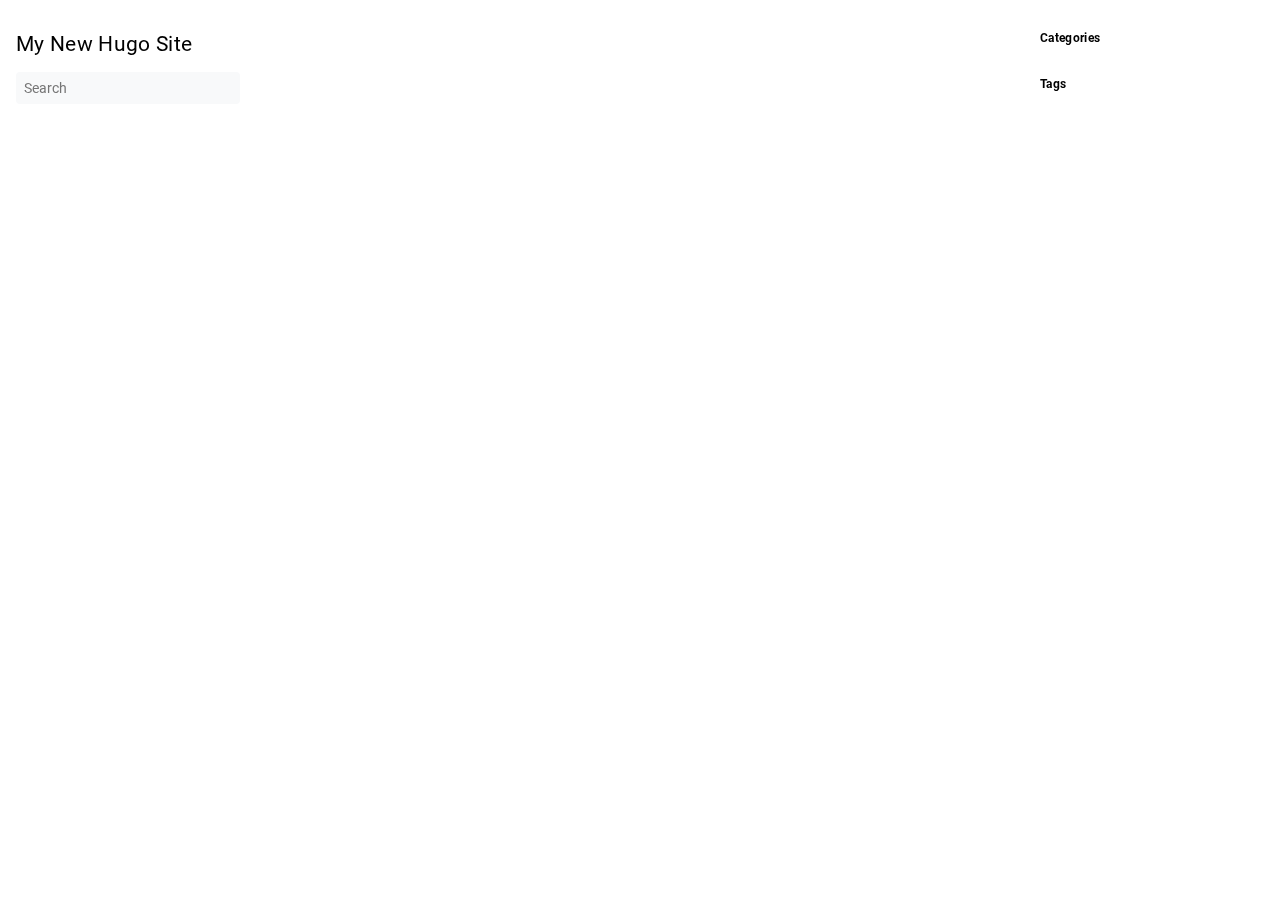
==== categories/index.html @ a4372f15 "rebuilding site Sun 10 Mar 2024 09:19:22 EDT" ====
<!DOCTYPE html>
<html lang="en-us" dir="ltr">
<head>
  <meta charset="UTF-8">
<meta name="viewport" content="width=device-width, initial-scale=1.0">
<meta name="description" content="">
<meta name="theme-color" media="(prefers-color-scheme: light)" content="#ffffff">
<meta name="theme-color" media="(prefers-color-scheme: dark)" content="#343a40">
<meta name="color-scheme" content="light dark"><meta property="og:title" content="Categories" />
<meta property="og:description" content="" />
<meta property="og:type" content="website" />
<meta property="og:url" content="https://example.org/categories/" />

<title>Categories | My New Hugo Site</title>
<link rel="manifest" href="/manifest.json">
<link rel="icon" href="/favicon.png" >
<link rel="canonical" href="https://example.org/categories/">
<link rel="stylesheet" href="/book.min.33a48f5432973b8ff9a82679d9e45d67f2c15d4399bd2829269455cfe390b5e8.css" integrity="sha256-M6SPVDKXO4/5qCZ52eRdZ/LBXUOZvSgpJpRVz&#43;OQteg=" crossorigin="anonymous">
  <script defer src="/flexsearch.min.js"></script>
  <script defer src="/en.search.min.78166b9d46e23e0ea915cb6887a30b633e7bc4fad10c8b6b9f6fa532271c19ba.js" integrity="sha256-eBZrnUbiPg6pFctoh6MLYz57xPrRDItrn2&#43;lMiccGbo=" crossorigin="anonymous"></script>
<link rel="alternate" type="application/rss+xml" href="https://example.org/categories/index.xml" title="My New Hugo Site" />
<!--
Made with Book Theme
https://github.com/alex-shpak/hugo-book
-->
  
</head>
<body dir="ltr">
  <input type="checkbox" class="hidden toggle" id="menu-control" />
  <input type="checkbox" class="hidden toggle" id="toc-control" />
  <main class="container flex">
    <aside class="book-menu">
      <div class="book-menu-content">
        
  <nav>
<h2 class="book-brand">
  <a class="flex align-center" href="/"><span>My New Hugo Site</span>
  </a>
</h2>


<div class="book-search">
  <input type="text" id="book-search-input" placeholder="Search" aria-label="Search" maxlength="64" data-hotkeys="s/" />
  <div class="book-search-spinner hidden"></div>
  <ul id="book-search-results"></ul>
</div>












  
















</nav>




  <script>(function(){var e=document.querySelector("aside .book-menu-content");addEventListener("beforeunload",function(){localStorage.setItem("menu.scrollTop",e.scrollTop)}),e.scrollTop=localStorage.getItem("menu.scrollTop")})()</script>


 
      </div>
    </aside>

    <div class="book-page">
      <header class="book-header">
        
  <div class="flex align-center justify-between">
  <label for="menu-control">
    <img src="/svg/menu.svg" class="book-icon" alt="Menu" />
  </label>

  <strong>Categories</strong>

  <label for="toc-control">
    
    <img src="/svg/toc.svg" class="book-icon" alt="Table of Contents" />
    
  </label>
</div>


  
  <aside class="hidden clearfix">
    
  <nav>
  <ul>
  
    
    <li class="book-section-flat">
      <strong>Categories</strong>
      <ul>
      
      </ul>
    </li>
    
  
    
    <li class="book-section-flat">
      <strong>Tags</strong>
      <ul>
      
      </ul>
    </li>
    
  
  </ul>
</nav>


  </aside>
  
 
      </header>

      
      
  

  
 
      

      <footer class="book-footer">
        
  <div class="flex flex-wrap justify-between">





</div>



  <script>(function(){function e(e){const t=window.getSelection(),n=document.createRange();n.selectNodeContents(e),t.removeAllRanges(),t.addRange(n)}document.querySelectorAll("pre code").forEach(t=>{t.addEventListener("click",function(){if(window.getSelection().toString())return;e(t.parentElement),navigator.clipboard&&navigator.clipboard.writeText(t.parentElement.textContent)})})})()</script>


 
        
      </footer>

      
  
 

      <label for="menu-control" class="hidden book-menu-overlay"></label>
    </div>

    
    <aside class="book-toc">
      <div class="book-toc-content">
        
  <nav>
  <ul>
  
    
    <li class="book-section-flat">
      <strong>Categories</strong>
      <ul>
      
      </ul>
    </li>
    
  
    
    <li class="book-section-flat">
      <strong>Tags</strong>
      <ul>
      
      </ul>
    </li>
    
  
  </ul>
</nav>

 
      </div>
    </aside>
    
  </main>

  
</body>
</html>
---- book.min.33a48f5432973b8ff9a82679d9e45d67f2c15d4399bd2829269455cfe390b5e8.css ----
@charset "UTF-8";:root{--gray-100:#f8f9fa;--gray-200:#e9ecef;--gray-500:#adb5bd;--color-link:#0055bb;--color-visited-link:#8440f1;--body-background:white;--body-font-color:black;--icon-filter:none;--hint-color-info:#6bf;--hint-color-warning:#fd6;--hint-color-danger:#f66}/*!normalize.css v8.0.1 | MIT License | github.com/necolas/normalize.css*/html{line-height:1.15;-webkit-text-size-adjust:100%}body{margin:0}main{display:block}h1{font-size:2em;margin:.67em 0}hr{box-sizing:content-box;height:0;overflow:visible}pre{font-family:monospace,monospace;font-size:1em}a{background-color:transparent}abbr[title]{border-bottom:none;text-decoration:underline;text-decoration:underline dotted}b,strong{font-weight:bolder}code,kbd,samp{font-family:monospace,monospace;font-size:1em}small{font-size:80%}sub,sup{font-size:75%;line-height:0;position:relative;vertical-align:baseline}sub{bottom:-.25em}sup{top:-.5em}img{border-style:none}button,input,optgroup,select,textarea{font-family:inherit;font-size:100%;line-height:1.15;margin:0}button,input{overflow:visible}button,select{text-transform:none}button,[type=button],[type=reset],[type=submit]{-webkit-appearance:button}button::-moz-focus-inner,[type=button]::-moz-focus-inner,[type=reset]::-moz-focus-inner,[type=submit]::-moz-focus-inner{border-style:none;padding:0}button:-moz-focusring,[type=button]:-moz-focusring,[type=reset]:-moz-focusring,[type=submit]:-moz-focusring{outline:1px dotted ButtonText}fieldset{padding:.35em .75em .625em}legend{box-sizing:border-box;color:inherit;display:table;max-width:100%;padding:0;white-space:normal}progress{vertical-align:baseline}textarea{overflow:auto}[type=checkbox],[type=radio]{box-sizing:border-box;padding:0}[type=number]::-webkit-inner-spin-button,[type=number]::-webkit-outer-spin-button{height:auto}[type=search]{-webkit-appearance:textfield;outline-offset:-2px}[type=search]::-webkit-search-decoration{-webkit-appearance:none}::-webkit-file-upload-button{-webkit-appearance:button;font:inherit}details{display:block}summary{display:list-item}template{display:none}[hidden]{display:none}.flex{display:flex}.flex-auto{flex:auto}.flex-even{flex:1 1}.flex-wrap{flex-wrap:wrap}.justify-start{justify-content:flex-start}.justify-end{justify-content:flex-end}.justify-center{justify-content:center}.justify-between{justify-content:space-between}.align-center{align-items:center}.mx-auto{margin:0 auto}.text-center{text-align:center}.text-left{text-align:left}.text-right{text-align:right}.hidden{display:none}input.toggle{height:0;width:0;overflow:hidden;opacity:0;position:absolute}.clearfix::after{content:"";display:table;clear:both}html{font-size:16px;scroll-behavior:smooth;touch-action:manipulation}body{min-width:20rem;color:var(--body-font-color);background:var(--body-background);letter-spacing:.33px;font-weight:400;text-rendering:optimizeLegibility;-webkit-font-smoothing:antialiased;-moz-osx-font-smoothing:grayscale;box-sizing:border-box}body *{box-sizing:inherit}h1,h2,h3,h4,h5{font-weight:400}a{text-decoration:none;color:var(--color-link)}img{vertical-align:baseline}:focus{outline-style:auto;outline-color:currentColor;outline-color:-webkit-focus-ring-color}aside nav ul{padding:0;margin:0;list-style:none}aside nav ul li{margin:1em 0;position:relative}aside nav ul a{display:block}aside nav ul a:hover{opacity:.5}aside nav ul ul{padding-inline-start:1rem}ul.pagination{display:flex;justify-content:center;list-style-type:none;padding-inline-start:0}ul.pagination .page-item a{padding:1rem}.container{max-width:80rem;margin:0 auto}.book-icon{filter:var(--icon-filter)}.book-brand{margin-top:0;margin-bottom:1rem}.book-brand img{height:1.5em;width:1.5em;margin-inline-end:.5rem}.book-menu{flex:0 0 16rem;font-size:.875rem}.book-menu .book-menu-content{width:16rem;padding:1rem;background:var(--body-background);position:fixed;top:0;bottom:0;overflow-x:hidden;overflow-y:auto}.book-menu a,.book-menu label{color:inherit;cursor:pointer;word-wrap:break-word}.book-menu a.active{color:var(--color-link)}.book-menu input.toggle+label+ul{display:none}.book-menu input.toggle:checked+label+ul{display:block}.book-menu input.toggle+label::after{content:"▸"}.book-menu input.toggle:checked+label::after{content:"▾"}body[dir=rtl] .book-menu input.toggle+label::after{content:"◂"}body[dir=rtl] .book-menu input.toggle:checked+label::after{content:"▾"}.book-section-flat{margin:2rem 0}.book-section-flat>a,.book-section-flat>span,.book-section-flat>label{font-weight:bolder}.book-section-flat>ul{padding-inline-start:0}.book-page{min-width:20rem;flex-grow:1;padding:1rem}.book-post{margin-bottom:3rem}.book-header{display:none;margin-bottom:1rem}.book-header label{line-height:0}.book-header img.book-icon{height:1.5em;width:1.5em}.book-search{position:relative;margin:1rem 0;border-bottom:1px solid transparent}.book-search input{width:100%;padding:.5rem;border:0;border-radius:.25rem;background:var(--gray-100);color:var(--body-font-color)}.book-search input:required+.book-search-spinner{display:block}.book-search .book-search-spinner{position:absolute;top:0;margin:.5rem;margin-inline-start:calc(100% - 1.5rem);width:1rem;height:1rem;border:1px solid transparent;border-top-color:var(--body-font-color);border-radius:50%;animation:spin 1s ease infinite}@keyframes spin{100%{transform:rotate(360deg)}}.book-search small{opacity:.5}.book-toc{flex:0 0 16rem;font-size:.75rem}.book-toc .book-toc-content{width:16rem;padding:1rem;position:fixed;top:0;bottom:0;overflow-x:hidden;overflow-y:auto}.book-toc img{height:1em;width:1em}.book-toc nav>ul>li:first-child{margin-top:0}.book-footer{padding-top:1rem;font-size:.875rem}.book-footer img{height:1em;width:1em;margin-inline-end:.5rem}.book-comments{margin-top:1rem}.book-languages{margin-block-end:2rem}.book-languages .book-icon{height:1em;width:1em;margin-inline-end:.5em}.book-languages ul{padding-inline-start:1.5em}.book-menu-content,.book-toc-content,.book-page,.book-header aside,.markdown{transition:.2s ease-in-out;transition-property:transform,margin,opacity,visibility;will-change:transform,margin,opacity}@media screen and (max-width:56rem){#menu-control,#toc-control{display:inline}.book-menu{visibility:hidden;margin-inline-start:-16rem;font-size:16px;z-index:1}.book-toc{display:none}.book-header{display:block}#menu-control:focus~main label[for=menu-control]{outline-style:auto;outline-color:currentColor;outline-color:-webkit-focus-ring-color}#menu-control:checked~main .book-menu{visibility:initial}#menu-control:checked~main .book-menu .book-menu-content{transform:translateX(16rem);box-shadow:0 0 .5rem rgba(0,0,0,.1)}#menu-control:checked~main .book-page{opacity:.25}#menu-control:checked~main .book-menu-overlay{display:block;position:absolute;top:0;bottom:0;left:0;right:0}#toc-control:focus~main label[for=toc-control]{outline-style:auto;outline-color:currentColor;outline-color:-webkit-focus-ring-color}#toc-control:checked~main .book-header aside{display:block}body[dir=rtl] #menu-control:checked~main .book-menu .book-menu-content{transform:translateX(-16rem)}}@media screen and (min-width:80rem){.book-page,.book-menu .book-menu-content,.book-toc .book-toc-content{padding:2rem 1rem}}@font-face{font-family:roboto;font-style:normal;font-weight:400;font-display:swap;src:local(""),url(fonts/roboto-v27-latin-regular.woff2)format("woff2"),url(fonts/roboto-v27-latin-regular.woff)format("woff")}@font-face{font-family:roboto;font-style:normal;font-weight:700;font-display:swap;src:local(""),url(fonts/roboto-v27-latin-700.woff2)format("woff2"),url(fonts/roboto-v27-latin-700.woff)format("woff")}@font-face{font-family:roboto mono;font-style:normal;font-weight:400;font-display:swap;src:local(""),url(fonts/roboto-mono-v13-latin-regular.woff2)format("woff2"),url(fonts/roboto-mono-v13-latin-regular.woff)format("woff")}body{font-family:roboto,sans-serif}code{font-family:roboto mono,monospace}@media print{.book-menu,.book-footer,.book-toc{display:none}.book-header,.book-header aside{display:block}main{display:block!important}}.markdown{line-height:1.6}.markdown>:first-child{margin-top:0}.markdown h1,.markdown h2,.markdown h3,.markdown h4,.markdown h5,.markdown h6{font-weight:400;line-height:1;margin-top:1.5em;margin-bottom:1rem}.markdown h1 a.anchor,.markdown h2 a.anchor,.markdown h3 a.anchor,.markdown h4 a.anchor,.markdown h5 a.anchor,.markdown h6 a.anchor{opacity:0;font-size:.75em;vertical-align:middle;text-decoration:none}.markdown h1:hover a.anchor,.markdown h1 a.anchor:focus,.markdown h2:hover a.anchor,.markdown h2 a.anchor:focus,.markdown h3:hover a.anchor,.markdown h3 a.anchor:focus,.markdown h4:hover a.anchor,.markdown h4 a.anchor:focus,.markdown h5:hover a.anchor,.markdown h5 a.anchor:focus,.markdown h6:hover a.anchor,.markdown h6 a.anchor:focus{opacity:initial}.markdown h4,.markdown h5,.markdown h6{font-weight:bolder}.markdown h5{font-size:.875em}.markdown h6{font-size:.75em}.markdown b,.markdown optgroup,.markdown strong{font-weight:bolder}.markdown a{text-decoration:none}.markdown a:hover{text-decoration:underline}.markdown a:visited{color:var(--color-visited-link)}.markdown img{max-width:100%;height:auto}.markdown code{padding:0 .25rem;background:var(--gray-200);border-radius:.25rem;font-size:.875em}.markdown pre{padding:1rem;background:var(--gray-100);border-radius:.25rem;overflow-x:auto}.markdown pre code{padding:0;background:0 0}.markdown p{word-wrap:break-word}.markdown blockquote{margin:1rem 0;padding:.5rem 1rem .5rem .75rem;border-inline-start:.25rem solid var(--gray-200);border-radius:.25rem}.markdown blockquote :first-child{margin-top:0}.markdown blockquote :last-child{margin-bottom:0}.markdown table{overflow:auto;display:block;border-spacing:0;border-collapse:collapse;margin-top:1rem;margin-bottom:1rem}.markdown table tr th,.markdown table tr td{padding:.5rem 1rem;border:1px solid var(--gray-200)}.markdown table tr:nth-child(2n){background:var(--gray-100)}.markdown hr{height:1px;border:none;background:var(--gray-200)}.markdown ul,.markdown ol{padding-inline-start:2rem;word-wrap:break-word}.markdown dl dt{font-weight:bolder;margin-top:1rem}.markdown dl dd{margin-inline-start:0;margin-bottom:1rem}.markdown .highlight table tr td:nth-child(1) pre{margin:0;padding-inline-end:0}.markdown .highlight table tr td:nth-child(2) pre{margin:0;padding-inline-start:0}.markdown details{padding:1rem;border:1px solid var(--gray-200);border-radius:.25rem}.markdown details summary{line-height:1;padding:1rem;margin:-1rem;cursor:pointer}.markdown details[open] summary{margin-bottom:0}.markdown figure{margin:1rem 0}.markdown figure figcaption p{margin-top:0}.markdown-inner>:first-child{margin-top:0}.markdown-inner>:last-child{margin-bottom:0}.markdown .book-expand{margin-top:1rem;margin-bottom:1rem;border:1px solid var(--gray-200);border-radius:.25rem;overflow:hidden}.markdown .book-expand .book-expand-head{background:var(--gray-100);padding:.5rem 1rem;cursor:pointer}.markdown .book-expand .book-expand-content{display:none;padding:1rem}.markdown .book-expand input[type=checkbox]:checked+.book-expand-content{display:block}.markdown .book-tabs{margin-top:1rem;margin-bottom:1rem;border:1px solid var(--gray-200);border-radius:.25rem;overflow:hidden;display:flex;flex-wrap:wrap}.markdown .book-tabs label{display:inline-block;padding:.5rem 1rem;border-bottom:1px transparent;cursor:pointer}.markdown .book-tabs .book-tabs-content{order:999;width:100%;border-top:1px solid var(--gray-100);padding:1rem;display:none}.markdown .book-tabs input[type=radio]:checked+label{border-bottom:1px solid var(--color-link)}.markdown .book-tabs input[type=radio]:checked+label+.book-tabs-content{display:block}.markdown .book-tabs input[type=radio]:focus+label{outline-style:auto;outline-color:currentColor;outline-color:-webkit-focus-ring-color}.markdown .book-columns{margin-left:-1rem;margin-right:-1rem}.markdown .book-columns>div{margin:1rem 0;min-width:10rem;padding:0 1rem}.markdown a.book-btn{display:inline-block;font-size:.875rem;color:var(--color-link);line-height:2rem;padding:0 1rem;border:1px solid var(--color-link);border-radius:.25rem;cursor:pointer}.markdown a.book-btn:hover{text-decoration:none}.markdown .book-hint.info{border-color:#6bf;background-color:rgba(102,187,255,.1)}.markdown .book-hint.warning{border-color:#fd6;background-color:rgba(255,221,102,.1)}.markdown .book-hint.danger{border-color:#f66;background-color:rgba(255,102,102,.1)}
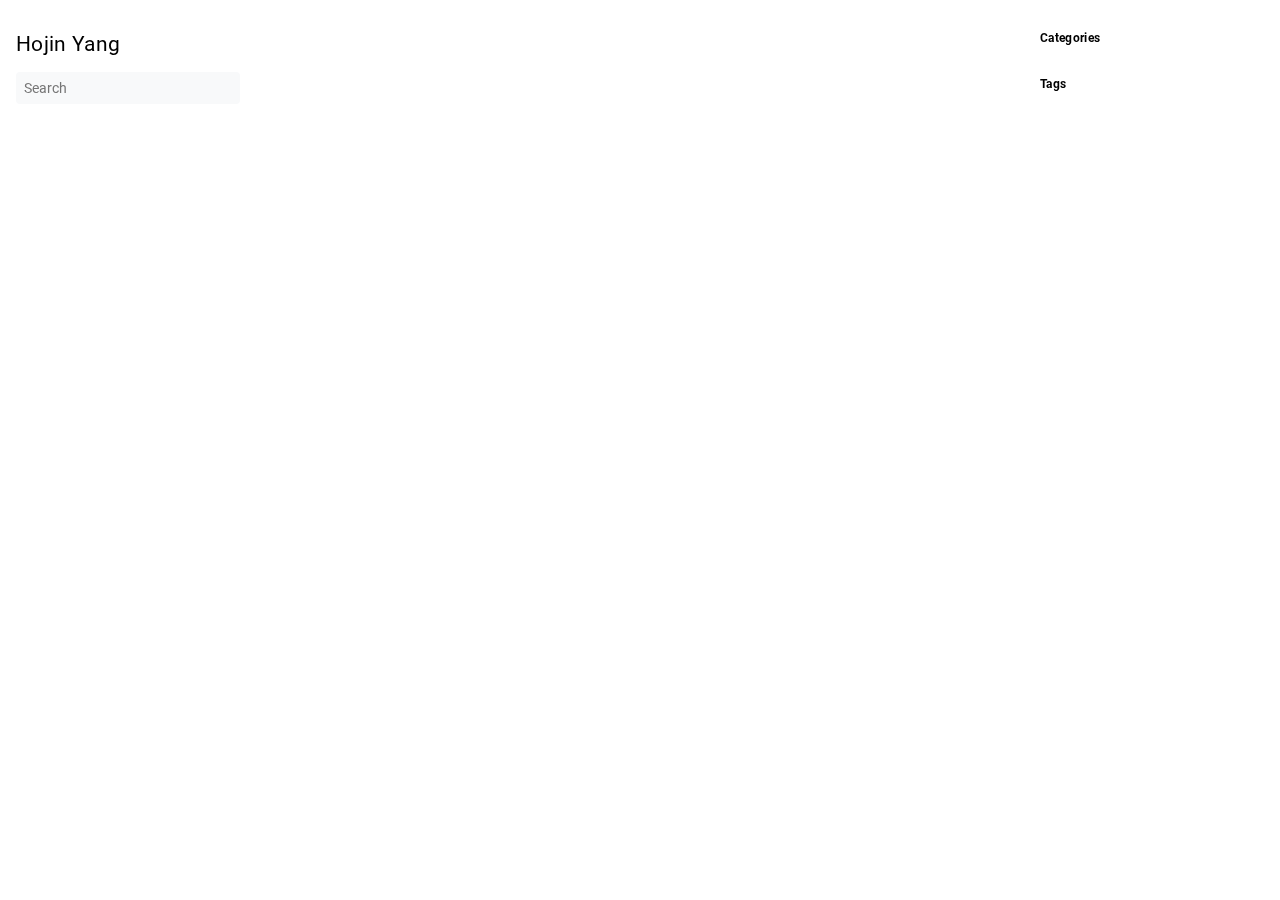
==== commit 312b51bd: "rebuilding site Sun 10 Mar 2024 09:39:22 EDT" ====
--- a/categories/index.html
+++ b/categories/index.html
@@ -11,14 +11,14 @@
 <meta property="og:type" content="website" />
 <meta property="og:url" content="https://example.org/categories/" />
 
-<title>Categories | My New Hugo Site</title>
+<title>Categories | Hojin Yang</title>
 <link rel="manifest" href="/manifest.json">
 <link rel="icon" href="/favicon.png" >
 <link rel="canonical" href="https://example.org/categories/">
 <link rel="stylesheet" href="/book.min.33a48f5432973b8ff9a82679d9e45d67f2c15d4399bd2829269455cfe390b5e8.css" integrity="sha256-M6SPVDKXO4/5qCZ52eRdZ/LBXUOZvSgpJpRVz&#43;OQteg=" crossorigin="anonymous">
   <script defer src="/flexsearch.min.js"></script>
   <script defer src="/en.search.min.78166b9d46e23e0ea915cb6887a30b633e7bc4fad10c8b6b9f6fa532271c19ba.js" integrity="sha256-eBZrnUbiPg6pFctoh6MLYz57xPrRDItrn2&#43;lMiccGbo=" crossorigin="anonymous"></script>
-<link rel="alternate" type="application/rss+xml" href="https://example.org/categories/index.xml" title="My New Hugo Site" />
+<link rel="alternate" type="application/rss+xml" href="https://example.org/categories/index.xml" title="Hojin Yang" />
 <!--
 Made with Book Theme
 https://github.com/alex-shpak/hugo-book
@@ -34,7 +34,7 @@
         
   <nav>
 <h2 class="book-brand">
-  <a class="flex align-center" href="/"><span>My New Hugo Site</span>
+  <a class="flex align-center" href="/"><span>Hojin Yang</span>
   </a>
 </h2>
 
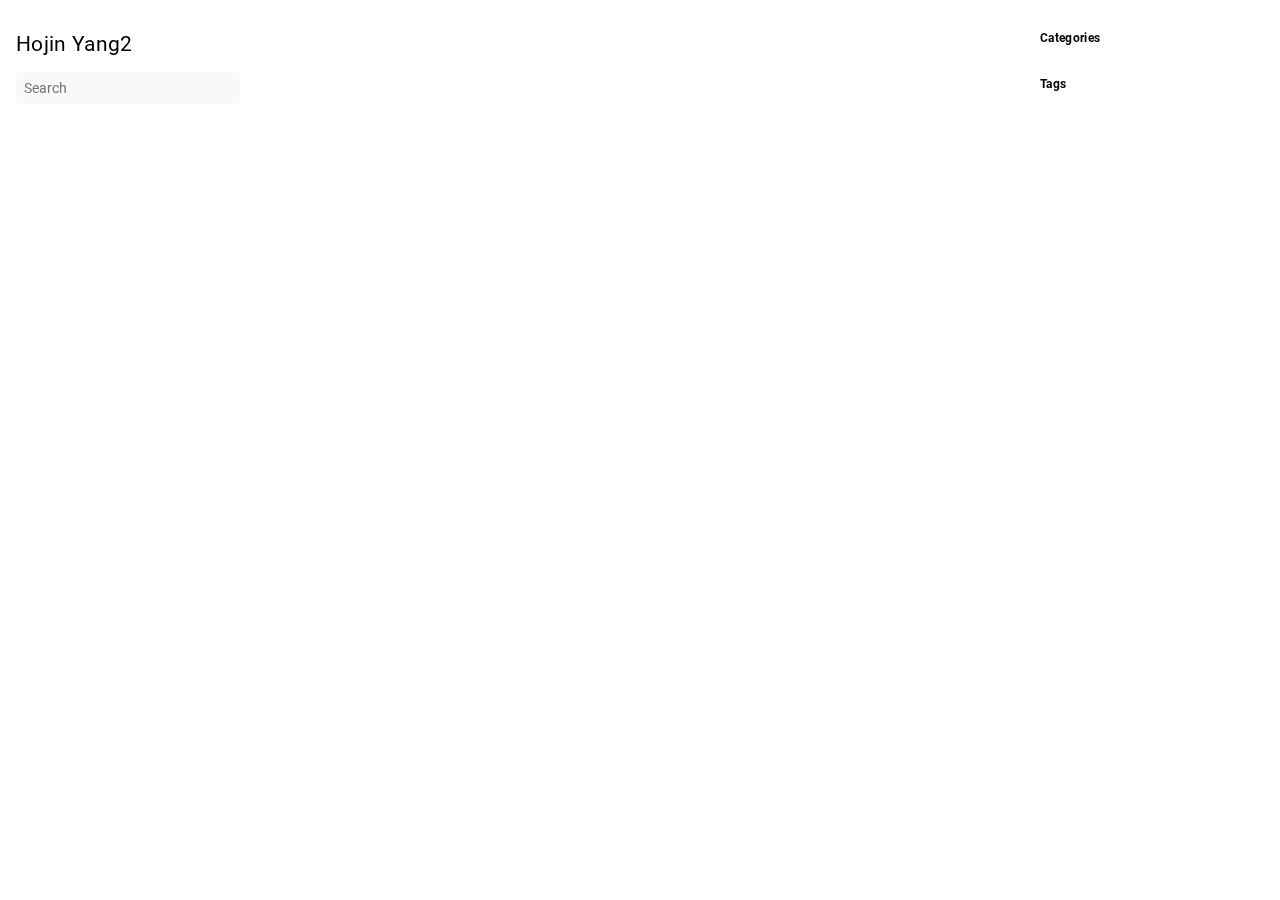
==== commit ce6317dd: "rebuilding site Sun 17 Mar 2024 00:56:40 EDT" ====
--- a/categories/index.html
+++ b/categories/index.html
@@ -11,14 +11,14 @@
 <meta property="og:type" content="website" />
 <meta property="og:url" content="https://example.org/categories/" />
 
-<title>Categories | Hojin Yang</title>
+<title>Categories | Hojin Yang2</title>
 <link rel="manifest" href="/manifest.json">
 <link rel="icon" href="/favicon.png" >
 <link rel="canonical" href="https://example.org/categories/">
 <link rel="stylesheet" href="/book.min.33a48f5432973b8ff9a82679d9e45d67f2c15d4399bd2829269455cfe390b5e8.css" integrity="sha256-M6SPVDKXO4/5qCZ52eRdZ/LBXUOZvSgpJpRVz&#43;OQteg=" crossorigin="anonymous">
   <script defer src="/flexsearch.min.js"></script>
-  <script defer src="/en.search.min.78166b9d46e23e0ea915cb6887a30b633e7bc4fad10c8b6b9f6fa532271c19ba.js" integrity="sha256-eBZrnUbiPg6pFctoh6MLYz57xPrRDItrn2&#43;lMiccGbo=" crossorigin="anonymous"></script>
-<link rel="alternate" type="application/rss+xml" href="https://example.org/categories/index.xml" title="Hojin Yang" />
+  <script defer src="/en.search.min.79c52f49cb71aa3e4e88b07bcd6a1c7af93bc9d88b2bf60c1556e478da542931.js" integrity="sha256-ecUvSctxqj5OiLB7zWocevk7ydiLK/YMFVbkeNpUKTE=" crossorigin="anonymous"></script>
+<link rel="alternate" type="application/rss+xml" href="https://example.org/categories/index.xml" title="Hojin Yang2" />
 <!--
 Made with Book Theme
 https://github.com/alex-shpak/hugo-book
@@ -34,7 +34,7 @@
         
   <nav>
 <h2 class="book-brand">
-  <a class="flex align-center" href="/"><span>Hojin Yang</span>
+  <a class="flex align-center" href="/"><span>Hojin Yang2</span>
   </a>
 </h2>
 
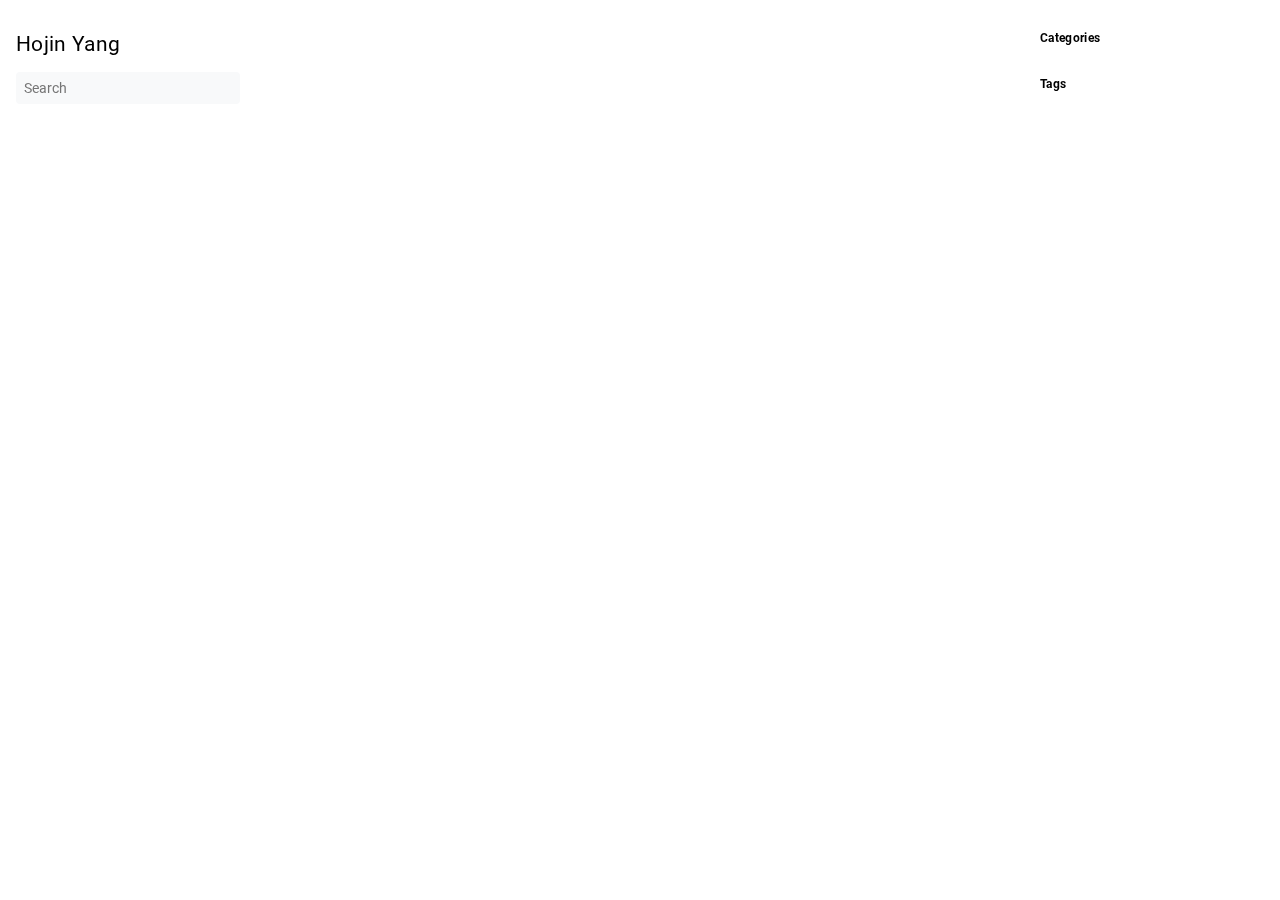
==== commit 8b980e8e: "rebuilding site Sun 17 Mar 2024 00:58:46 EDT" ====
--- a/categories/index.html
+++ b/categories/index.html
@@ -11,14 +11,14 @@
 <meta property="og:type" content="website" />
 <meta property="og:url" content="https://example.org/categories/" />
 
-<title>Categories | Hojin Yang2</title>
+<title>Categories | Hojin Yang</title>
 <link rel="manifest" href="/manifest.json">
 <link rel="icon" href="/favicon.png" >
 <link rel="canonical" href="https://example.org/categories/">
 <link rel="stylesheet" href="/book.min.33a48f5432973b8ff9a82679d9e45d67f2c15d4399bd2829269455cfe390b5e8.css" integrity="sha256-M6SPVDKXO4/5qCZ52eRdZ/LBXUOZvSgpJpRVz&#43;OQteg=" crossorigin="anonymous">
   <script defer src="/flexsearch.min.js"></script>
-  <script defer src="/en.search.min.79c52f49cb71aa3e4e88b07bcd6a1c7af93bc9d88b2bf60c1556e478da542931.js" integrity="sha256-ecUvSctxqj5OiLB7zWocevk7ydiLK/YMFVbkeNpUKTE=" crossorigin="anonymous"></script>
-<link rel="alternate" type="application/rss+xml" href="https://example.org/categories/index.xml" title="Hojin Yang2" />
+  <script defer src="/en.search.min.a088da1b203209b5758182bb7e44289ae88a559318e5f61a38c036393b7b86a9.js" integrity="sha256-oIjaGyAyCbV1gYK7fkQomuiKVZMY5fYaOMA2OTt7hqk=" crossorigin="anonymous"></script>
+<link rel="alternate" type="application/rss+xml" href="https://example.org/categories/index.xml" title="Hojin Yang" />
 <!--
 Made with Book Theme
 https://github.com/alex-shpak/hugo-book
@@ -34,7 +34,7 @@
         
   <nav>
 <h2 class="book-brand">
-  <a class="flex align-center" href="/"><span>Hojin Yang2</span>
+  <a class="flex align-center" href="/"><span>Hojin Yang</span>
   </a>
 </h2>
 
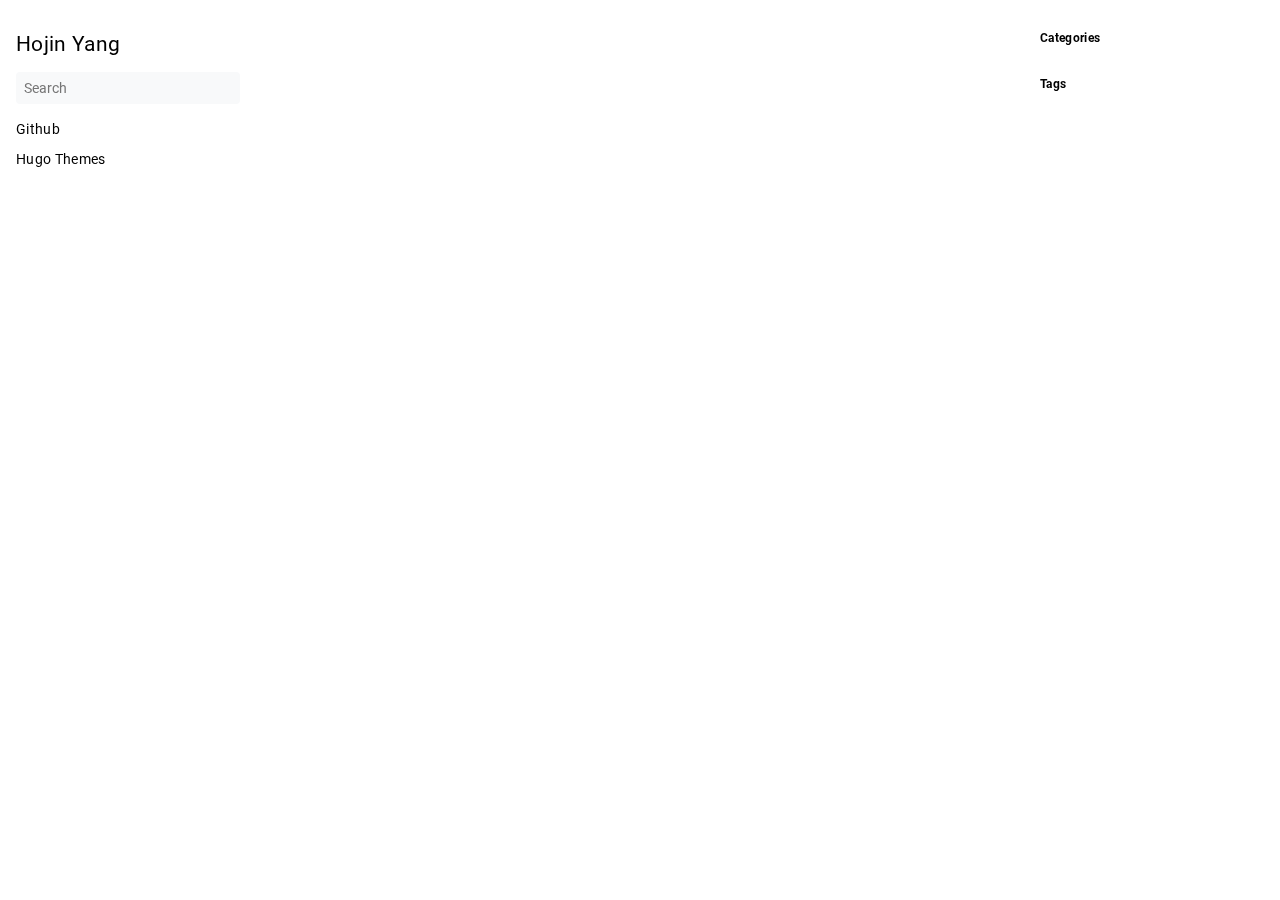
==== commit b4dfe963: "rebuilding site Sun 17 Mar 2024 01:04:45 EDT" ====
--- a/categories/index.html
+++ b/categories/index.html
@@ -69,6 +69,24 @@
 
 
 
+  
+<ul>
+  
+  <li>
+    <a href="https://github.com/alex-shpak/hugo-book"  target="_blank" rel="noopener">
+        Github
+      </a>
+  </li>
+  
+  <li>
+    <a href="https://themes.gohugo.io/themes/hugo-book/"  target="_blank" rel="noopener">
+        Hugo Themes
+      </a>
+  </li>
+  
+</ul>
+
+
 
 
 
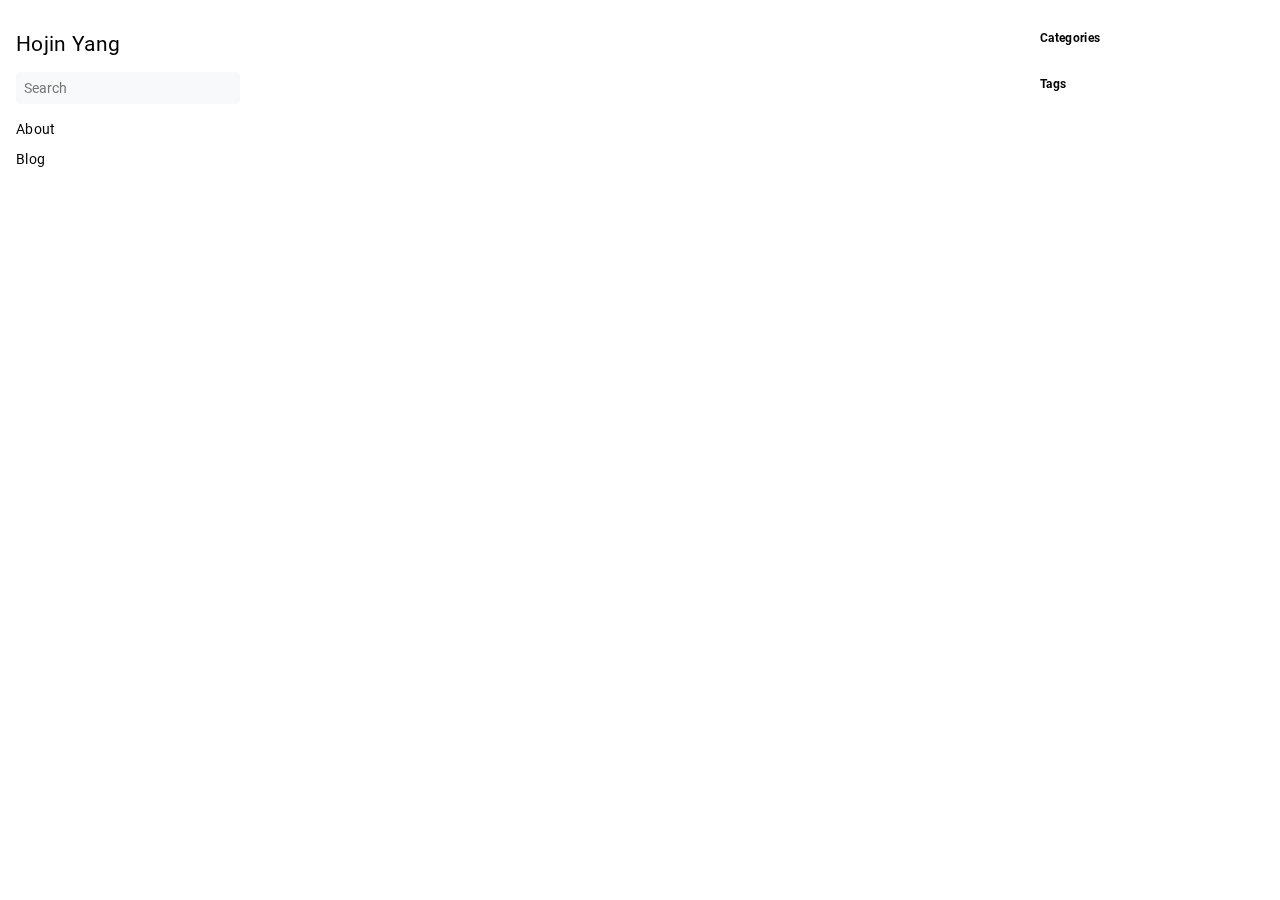
==== commit 906046cc: "rebuilding site Sun 17 Mar 2024 12:35:24 EDT" ====
--- a/categories/index.html
+++ b/categories/index.html
@@ -17,7 +17,7 @@
 <link rel="canonical" href="https://example.org/categories/">
 <link rel="stylesheet" href="/book.min.33a48f5432973b8ff9a82679d9e45d67f2c15d4399bd2829269455cfe390b5e8.css" integrity="sha256-M6SPVDKXO4/5qCZ52eRdZ/LBXUOZvSgpJpRVz&#43;OQteg=" crossorigin="anonymous">
   <script defer src="/flexsearch.min.js"></script>
-  <script defer src="/en.search.min.a088da1b203209b5758182bb7e44289ae88a559318e5f61a38c036393b7b86a9.js" integrity="sha256-oIjaGyAyCbV1gYK7fkQomuiKVZMY5fYaOMA2OTt7hqk=" crossorigin="anonymous"></script>
+  <script defer src="/en.search.min.70e6a658b538a5feb2cf96b678eeecd0f984284efe52b6c357618a196dc8ba72.js" integrity="sha256-cOamWLU4pf6yz5a2eO7s0PmEKE7&#43;UrbDV2GKGW3IunI=" crossorigin="anonymous"></script>
 <link rel="alternate" type="application/rss+xml" href="https://example.org/categories/index.xml" title="Hojin Yang" />
 <!--
 Made with Book Theme
@@ -60,6 +60,25 @@
 
 
 
+  
+  <ul>
+    
+      
+        <li>
+          
+  
+  
+
+  
+    <a href="/docs/about/" class="">About</a>
+  
+
+        </li>
+      
+    
+  </ul>
+
+
 
 
 
@@ -73,14 +92,8 @@
 <ul>
   
   <li>
-    <a href="https://github.com/alex-shpak/hugo-book"  target="_blank" rel="noopener">
-        Github
-      </a>
-  </li>
-  
-  <li>
-    <a href="https://themes.gohugo.io/themes/hugo-book/"  target="_blank" rel="noopener">
-        Hugo Themes
+    <a href="/posts/"  >
+        Blog
       </a>
   </li>
   
